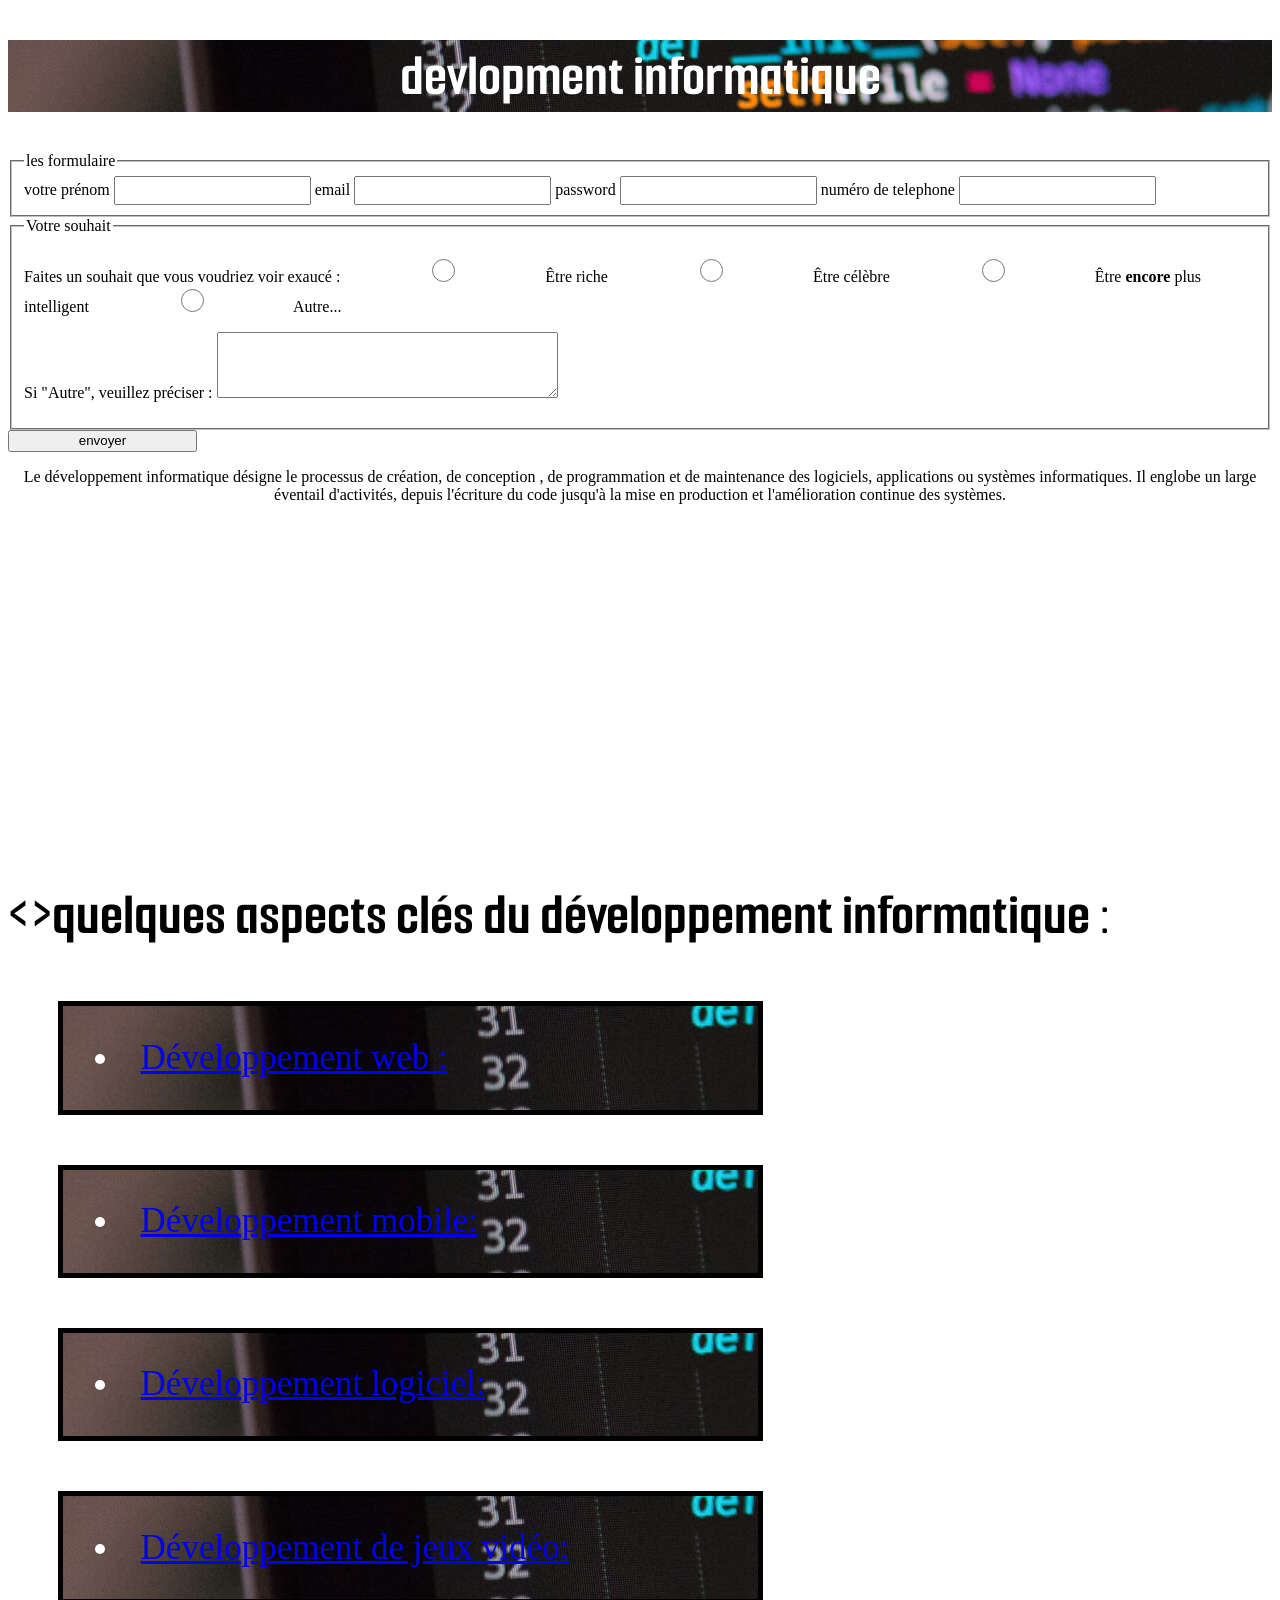
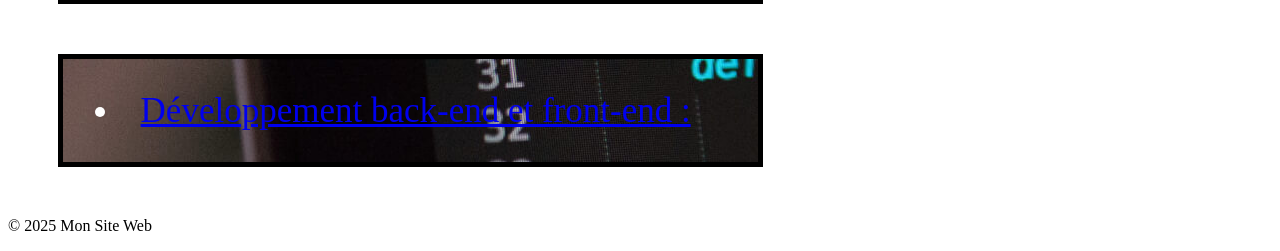
==== html/index.html @ f7981d7e "Add files via upload" ====
<!DOCTYPE html>
<html lang="fr">
<head>
    <meta charset="UTF-8">
    <meta name="viewport" content="width=device-width, initial-scale=1.0">
    <title> cours devlopment informatique</title>
    <link rel="stylesheet" href="styles.css"> <!--pour la css -->
    <link rel="preconnect" href="https://fonts.googleapis.com">
    <link rel="preconnect" href="https://fonts.gstatic.com" crossorigin>
    <link href="https://fonts.googleapis.com/css2?family=Lobster+Two:ital,wght@0,400;0,700;1,400;1,700&family=Smooch+Sans:wght@100..900&family=Ubuntu:ital,wght@0,300;0,400;0,500;0,700;1,300;1,400;1,500;1,700&display=swap" rel="stylesheet">
<body>

    <header>
     <center><h1 class="ab">  devlopment informatique </h1> </center>
       
     <form action="" method="get"> <!-- pour formulaire -->
<fieldset>
    <legend>les formulaire </legend> 

       <label for="prénom ">votre prénom </label> <!-- pour formulaire -->
        <input type="text" name="prénom" id="prénom "> <!-- pour formulaire -->
    
        <label for="email ">email</label>
        <input type="text"  name=" email" id="email">
    
        <label for="password">password </label>
        <input type="text " nam="password" id="password">
    
        <label for="numéro de telephone">numéro de telephone</label>
        <input type="text" name="telephone" id="telephone ">
    </fieldset>

    <fieldset>
           <legend>Votre souhait</legend> 
           <p >
              Faites un souhait que vous voudriez voir exaucé :
              <input type="radio" name="souhait" value="riche" id="riche"> <label for="riche">Être riche</label>
              <input type="radio" name="souhait" value="celebre" id="celebre"> <label for="celebre">Être célèbre</label>
              <input type="radio" name="souhait" value="intelligent" id="intelligent"> <label for="intelligent">Être <strong>encore</strong> plus intelligent</label>
              <input type="radio" name="souhait" value="autre" id="autre"> <label for="autre">Autre...</label>
           </p>
           <p >
              <label for="precisions">Si "Autre", veuillez préciser :</label>
              <textarea name="precisions" id="precisions" cols="40" rows="4"></textarea>
           </p>
        </fieldset>
        <input type="submit" value="envoyer">
      
    </header>

    
    
   <center> <p>Le développement informatique désigne le processus de création, de conception
        , de programmation et de maintenance des logiciels, applications
         ou systèmes informatiques. Il englobe un large éventail d'activités, 
         depuis l'écriture du code jusqu'à la mise en production et l'amélioration continue des systèmes.</p></center>
         <center><iframe width="800" height="315" src="https://www.youtube.com/embed/t8b9f5M9yoY?si=tkUvFIAMQbbpV_cx" title="YouTube video player" frameborder="0" allow="accelerometer; autoplay; clipboard-write; encrypted-media; gyroscope; picture-in-picture; web-share" referrerpolicy="strict-origin-when-cross-origin" allowfullscreen></iframe></center>

            <h1 class="c"><>quelques aspects clés du développement informatique :</h1>
             
            
        <li class="encadre">
             <a href="page2.html"> Développement web :</a></li> 
             
            <li class="encadre">
                <a href="page3.html"> Développement mobile:</a></li>

            <li class="encadre">
                <a href="page4.html">Développement logiciel:</a></li>

            <li class="encadre">
                <a href="page5.html">Développement de jeux vidéo:</a></li>

            <li class="encadre">
                <a href="page6.html">Développement back-end et front-end :</a></li>
<section>
   
    
  
</section>
                

    <main>
    </main>

    <footer>
        <p>&copy; 2025 Mon Site Web</p>
    </footer>

</body>
</html>
---- html/styles.css ----
body {

    background-color: white;
}



.encadre {
  font-size: 35px; 
    color: white;
    background-color: gray;
    border:  5px solid  black ;
    width: 50%;
    height:50%;
    padding: 2.5%;
    margin: 50px;
    background-image: url(image1.jpg);
}



h1 {
    font-family: "Smooch Sans", serif;
    font-optical-sizing: auto;
    font-weight: weight;
    font-style: normal;
    color:white;
    font-size: 60px ;
  }
   
 .ab {
      background-image: url(image1.jpg);
  }
  .c{
    color: #000;
  }

  form{
    display: flex;
    flex-direction: column;
    margin: auto;
  }

  input{
width: 5cm;
height:0.6cm;

  }
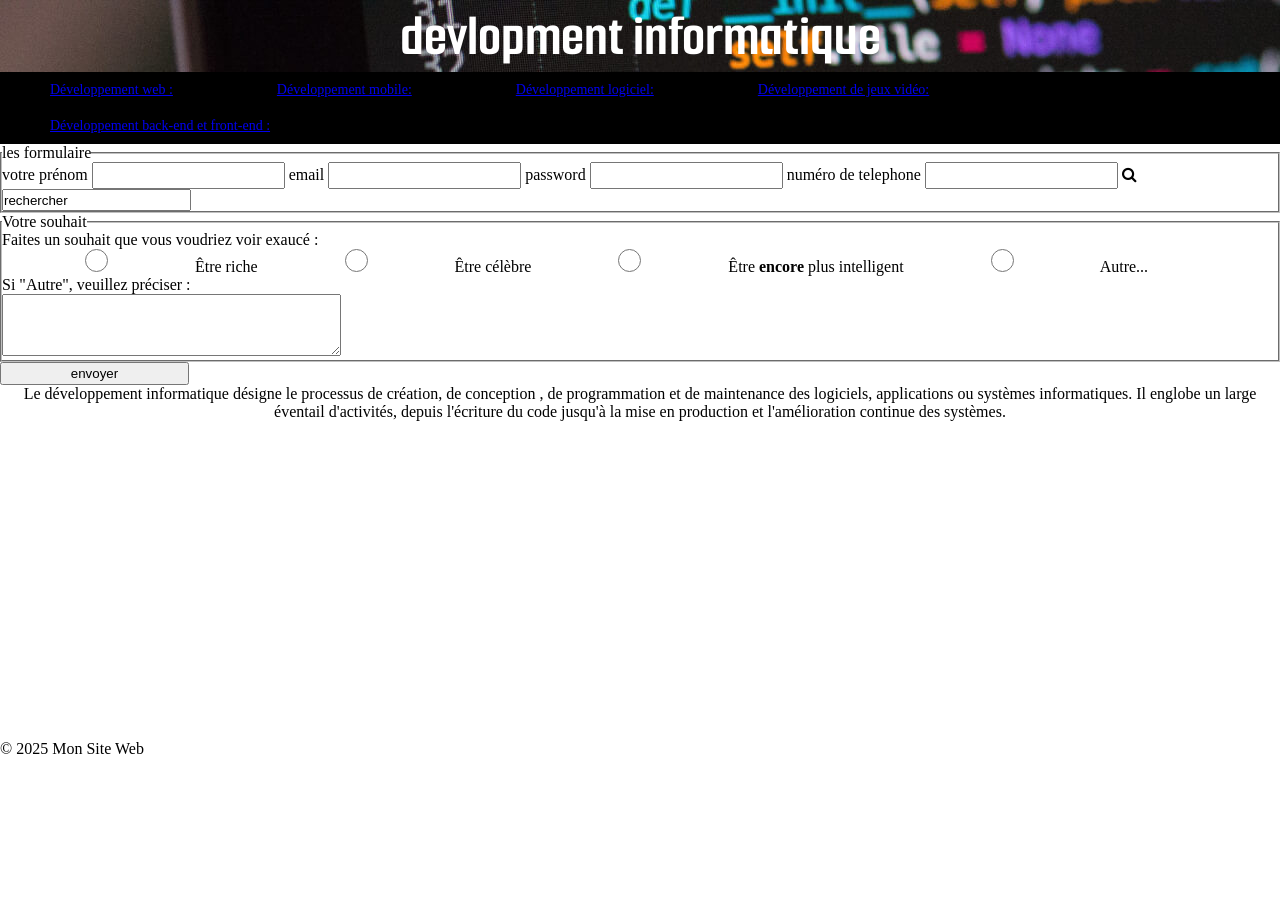
==== commit 2b1932e9: "Add files via upload" ====
--- a/html/index.html
+++ b/html/index.html
@@ -5,13 +5,33 @@
     <meta name="viewport" content="width=device-width, initial-scale=1.0">
     <title> cours devlopment informatique</title>
     <link rel="stylesheet" href="styles.css"> <!--pour la css -->
+    <link rel="stylesheet" href="https://cdnjs.cloudflare.com/ajax/libs/font-awesome/4.7.0/css/font-awesome.min.css">
     <link rel="preconnect" href="https://fonts.googleapis.com">
     <link rel="preconnect" href="https://fonts.gstatic.com" crossorigin>
     <link href="https://fonts.googleapis.com/css2?family=Lobster+Two:ital,wght@0,400;0,700;1,400;1,700&family=Smooch+Sans:wght@100..900&family=Ubuntu:ital,wght@0,300;0,400;0,500;0,700;1,300;1,400;1,500;1,700&display=swap" rel="stylesheet">
+</head>
 <body>
+        
+     <center><h1 class="ab">  devlopment informatique </h1> </center>
 
-    <header>
-     <center><h1 class="ab">  devlopment informatique </h1> </center>
+     <div class="new">
+        <ul><li><a href="page2.html"> Développement web :</a></li> 
+         
+       
+        <li><a href="page3.html"> Développement mobile:</a></li>
+
+       
+        <li ><a href="page4.html">Développement logiciel:</a></li>
+
+        
+        <li> <a href="page5.html">Développement de jeux vidéo:</a></li>
+        
+        
+        <li >  <a href="page6.html">Développement back-end et front-end :</a></li>
+    
+    </ul>                                                                                                 
+        
+    </div>
        
      <form action="" method="get"> <!-- pour formulaire -->
 <fieldset>
@@ -28,25 +48,28 @@
     
         <label for="numéro de telephone">numéro de telephone</label>
         <input type="text" name="telephone" id="telephone ">
+        <label for="search" rechercher></label>
+        <i class="fa fa-search"></i>
+        <input type="search" value="rechercher">
+        
     </fieldset>
 
     <fieldset>
            <legend>Votre souhait</legend> 
-           <p >
-              Faites un souhait que vous voudriez voir exaucé :
-              <input type="radio" name="souhait" value="riche" id="riche"> <label for="riche">Être riche</label>
+          
+             <p> Faites un souhait que vous voudriez voir exaucé :</p>
+          <p > <input type="radio" name="souhait" value="riche" id="riche"> <label for="riche">Être riche</label>
               <input type="radio" name="souhait" value="celebre" id="celebre"> <label for="celebre">Être célèbre</label>
               <input type="radio" name="souhait" value="intelligent" id="intelligent"> <label for="intelligent">Être <strong>encore</strong> plus intelligent</label>
               <input type="radio" name="souhait" value="autre" id="autre"> <label for="autre">Autre...</label>
            </p>
-           <p >
-              <label for="precisions">Si "Autre", veuillez préciser :</label>
-              <textarea name="precisions" id="precisions" cols="40" rows="4"></textarea>
-           </p>
+          
+           <p ><label for="precisions">Si "Autre", veuillez préciser :</label></p>
+             <p> <textarea name="precisions" id="precisions" cols="40" rows="4"></textarea>
+           
         </fieldset>
         <input type="submit" value="envoyer">
-      
-    </header>
+       
 
     
     
@@ -56,23 +79,10 @@
          depuis l'écriture du code jusqu'à la mise en production et l'amélioration continue des systèmes.</p></center>
          <center><iframe width="800" height="315" src="https://www.youtube.com/embed/t8b9f5M9yoY?si=tkUvFIAMQbbpV_cx" title="YouTube video player" frameborder="0" allow="accelerometer; autoplay; clipboard-write; encrypted-media; gyroscope; picture-in-picture; web-share" referrerpolicy="strict-origin-when-cross-origin" allowfullscreen></iframe></center>
 
-            <h1 class="c"><>quelques aspects clés du développement informatique :</h1>
              
             
-        <li class="encadre">
-             <a href="page2.html"> Développement web :</a></li> 
-             
-            <li class="encadre">
-                <a href="page3.html"> Développement mobile:</a></li>
-
-            <li class="encadre">
-                <a href="page4.html">Développement logiciel:</a></li>
-
-            <li class="encadre">
-                <a href="page5.html">Développement de jeux vidéo:</a></li>
-
-            <li class="encadre">
-                <a href="page6.html">Développement back-end et front-end :</a></li>
+          
+          
 <section>
    
     
--- a/html/styles.css
+++ b/html/styles.css
@@ -5,16 +5,16 @@
 
 
 
-.encadre {
+ .d{                         
   font-size: 35px; 
     color: white;
     background-color: gray;
     border:  5px solid  black ;
-    width: 50%;
+    width: 50%;                         /* pour {chnger .d avec . encadre } */
     height:50%;
     padding: 2.5%;
     margin: 50px;
-    background-image: url(image1.jpg);
+    background-image: url(image1.jpg);   
 }
 
 
@@ -24,11 +24,12 @@
     font-optical-sizing: auto;
     font-weight: weight;
     font-style: normal;
-    color:white;
+    color:black;
     font-size: 60px ;
   }
    
  .ab {
+      color: white;
       background-image: url(image1.jpg);
   }
   .c{
@@ -47,6 +48,52 @@
 
   }
 
+  @media screen and (max-width: 1200px) {
+    p{
+      color: deeppink;
+    }
+}
+
+@media screen and (max-width:960px) {
+  p{
+
+    overflow: scroll;
+  }
+  
+}
+
+*{
+  margin: 0;
+  padding: 0;
+}
+.new li{
+  display: inline-block;
+  font-size: 10px;
+  padding: 10px 20px;
+  color:white;
+
+}
+.new ul{
+
+  background:black;
+
+}
+
+li:hover {
+
+  background-color: brown;
+  cursor: pointer;
+  border-bottom: 5px solid black;
+}
+
+a{
+  
+  font-size: 14px;
+  padding: 20px 30px;
+
+
+}
+
    
   
   
